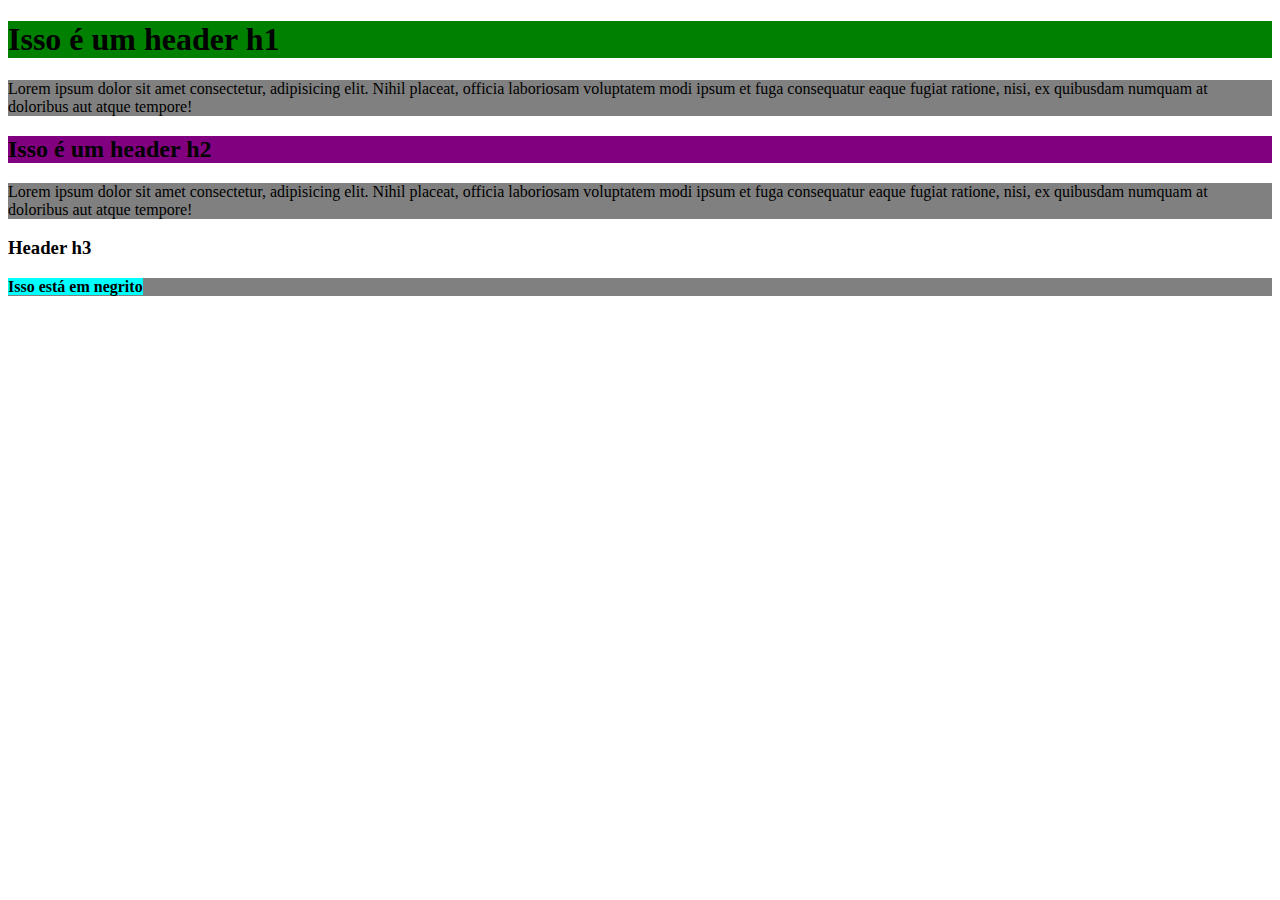
==== index.html @ 920f521a "Aprendendo HTML e CSS" ====
<!DOCTYPE html>
<html lang="pt-br">
<head>
    <meta charset="UTF-8">
    <meta http-equiv="X-UA-Compatible" content="IE=edge">
    <meta name="viewport" content="width=device-width, initial-scale=1.0">
    <style>
    h1 {
      background: green;
    }
    p {
      background: grey;
    }
    #Cabecalho-dois {
      background-color: purple;
    }

    .bold {
      background: aqua;
    }

    </style>
    <title>Aprendendo HTML</title>
</head>
  <body>
    <h1 id="Cabecalho-um" class="fundo-vermelho borde-esquerda">Isso é um header h1</h1>
    <p>
      Lorem ipsum dolor sit amet consectetur, adipisicing elit. Nihil placeat, officia 
      laboriosam voluptatem modi ipsum et fuga consequatur eaque fugiat ratione, nisi, 
      ex quibusdam numquam at doloribus aut atque tempore!
    </p>
    <h2 id="Cabecalho-dois" class="fundo-vermelho">Isso é um header h2</h2>
    <p>
      Lorem ipsum dolor sit amet consectetur, adipisicing elit. Nihil placeat, officia 
      laboriosam voluptatem modi ipsum et fuga consequatur eaque fugiat ratione, nisi, 
      ex quibusdam numquam at doloribus aut atque tempore!
    </p>
    <h3>Header h3</h3>
    <p><b class="bold">Isso está em negrito</b></p>

  </body>
</html>
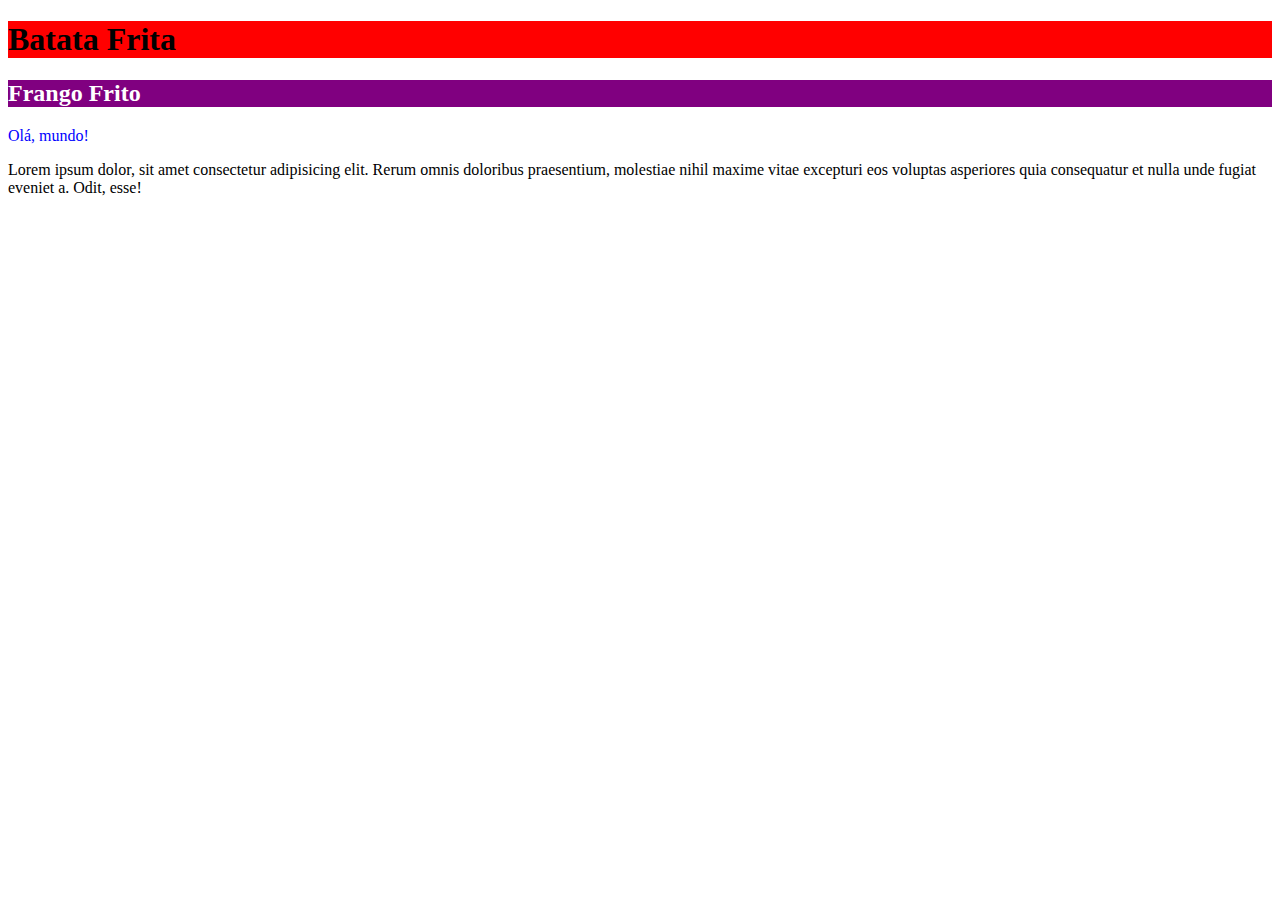
==== commit 4c804084: "Montando CSS básico" ====
--- a/index.html
+++ b/index.html
@@ -1,42 +1,40 @@
 <!DOCTYPE html>
-<html lang="pt-br">
+<html lang="pt-BR">
+
 <head>
-    <meta charset="UTF-8">
-    <meta http-equiv="X-UA-Compatible" content="IE=edge">
-    <meta name="viewport" content="width=device-width, initial-scale=1.0">
-    <style>
+  <meta charset="utf-8">
+  <meta name="viewport" content="width=device-width, initial-scale=1.0">
+  <title>Meu HTML</title>
+  <style>
     h1 {
-      background: green;
+      background: red;
     }
+
     p {
-      background: grey;
+      color: blue;
     }
-    #Cabecalho-dois {
+
+    /* seletor de id */
+    #heading-2 {
       background-color: purple;
     }
 
-    .bold {
-      background: aqua;
+    /* seletor de classe */
+    .fundo-vermelho {
+      color: white;
     }
+  </style>
+</head>
 
-    </style>
-    <title>Aprendendo HTML</title>
-</head>
-  <body>
-    <h1 id="Cabecalho-um" class="fundo-vermelho borde-esquerda">Isso é um header h1</h1>
-    <p>
-      Lorem ipsum dolor sit amet consectetur, adipisicing elit. Nihil placeat, officia 
-      laboriosam voluptatem modi ipsum et fuga consequatur eaque fugiat ratione, nisi, 
-      ex quibusdam numquam at doloribus aut atque tempore!
-    </p>
-    <h2 id="Cabecalho-dois" class="fundo-vermelho">Isso é um header h2</h2>
-    <p>
-      Lorem ipsum dolor sit amet consectetur, adipisicing elit. Nihil placeat, officia 
-      laboriosam voluptatem modi ipsum et fuga consequatur eaque fugiat ratione, nisi, 
-      ex quibusdam numquam at doloribus aut atque tempore!
-    </p>
-    <h3>Header h3</h3>
-    <p><b class="bold">Isso está em negrito</b></p>
+<body>
+  <h1 id="heading-1">Batata Frita</h1>
+  <h2 id="heading-2" class="fundo-vermelho borda-esquerda">Frango Frito</h2>
+  <p>Olá, mundo!</p>
+  <div>
+    <text>Lorem ipsum dolor, sit amet consectetur adipisicing elit. Rerum omnis doloribus praesentium, molestiae
+      nihil maxime vitae excepturi eos voluptas asperiores quia consequatur et nulla unde fugiat eveniet a. Odit,
+      esse!</text>
+  </div>
+</body>
 
-  </body>
 </html>